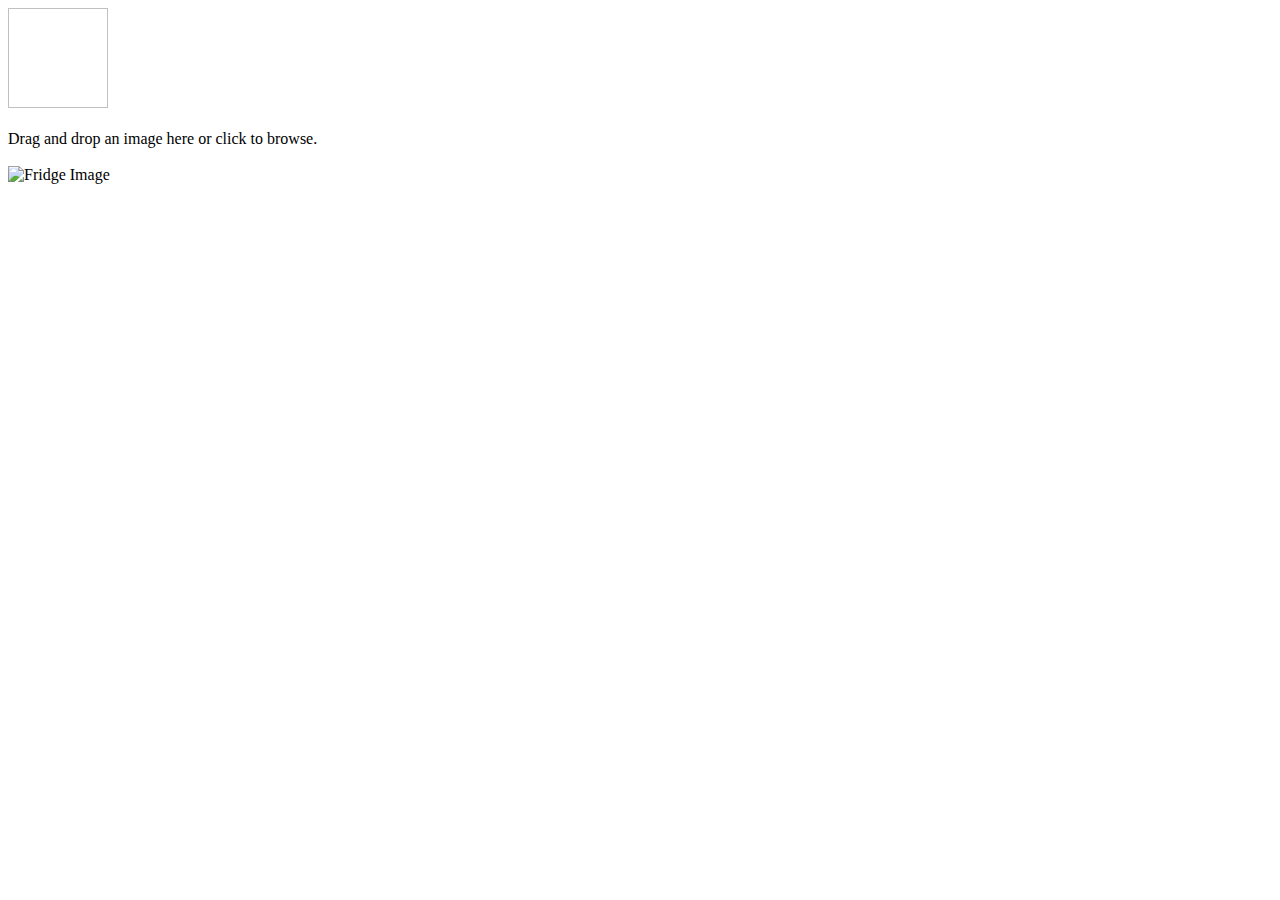
==== src/main/resources/templates/index.html @ fc2297a4 "Update code to log what item was dropped into the fridge" ====
<!DOCTYPE html>
<html xmlns:th="http://www.thymeleaf.org">
<head>
  <title>WHAT TO COOK???</title>
  <meta http-equiv="Content-Type" content="text/html; charset=UTF-8" />
  <link rel="stylesheet" type="text/css" href="/css/styles.css">
</head>
<body>
<div class="svg-gallery">
  <div class="svg-row">
    <!-- Loop through the list of SVG file names and generate SVG items -->
    <div th:each="svgFile : ${svgFiles}" class="svg-item" onclick="changeOpacity(this)" draggable="true">
        <!-- Use the Thymeleaf expression to set the 'xlink:href' dynamically -->
        <image th:src="@{/svg_files/{svgFile}(svgFile=${svgFile})}" width="100" height="100" />
      </svg>
    </div>
  </div>
</div>
<br>
<div class="drop-area">Drag and drop an image here or click to browse.</div>

<br>
<div class="center-image" id="dropArea">
  <img src="svg_files/fridge.png" alt="Fridge Image" class="fridge-image">
</div>

<!--<form action="/upload" method="post" enctype="multipart/form-data">-->
<!--  <input type="file" name="file" class="hidden-input">-->
<!--</form>-->

<script src="/js/script.js?version=1"></script>
</body>
</html>
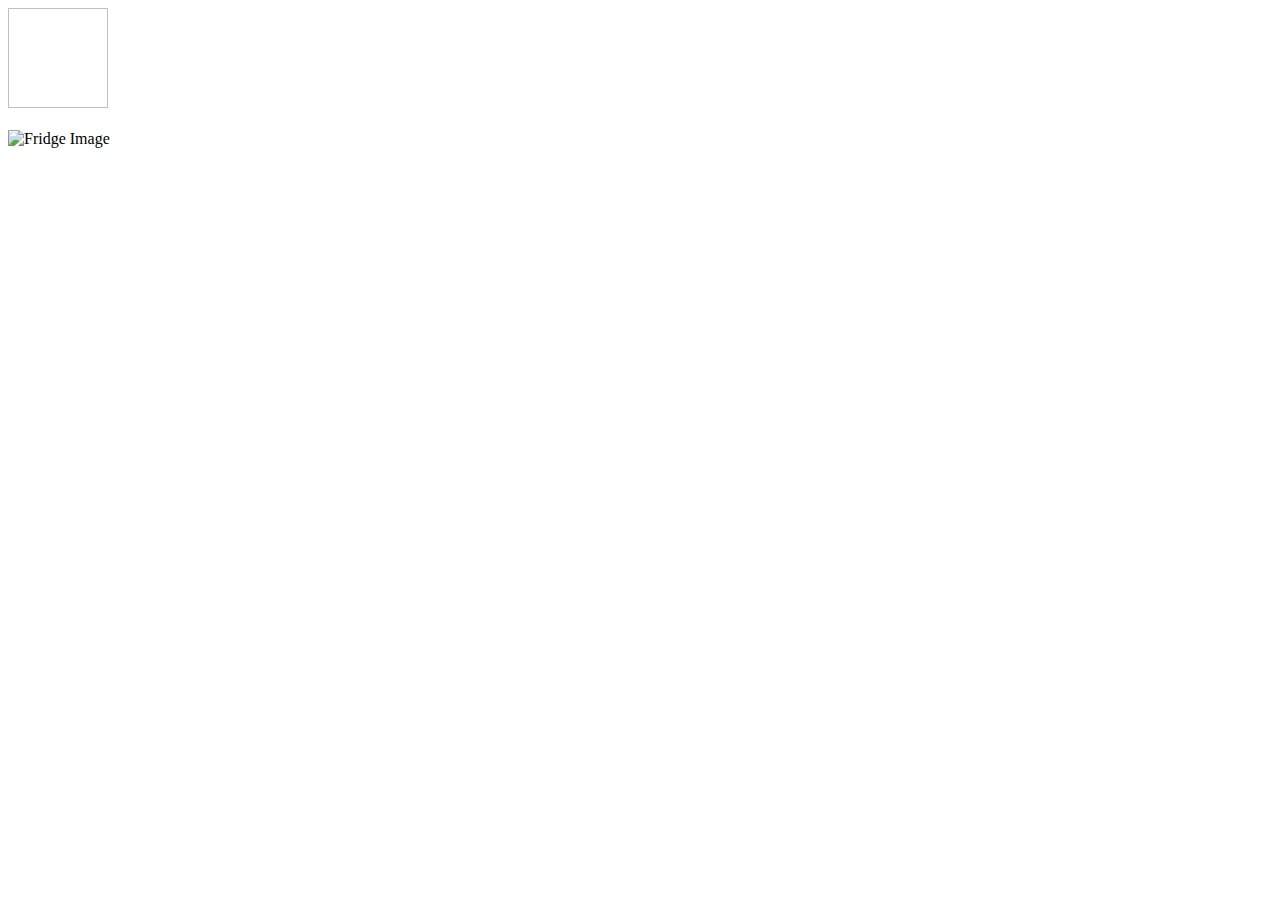
==== commit 958ff39f: "Remove unnecessary code" ====
--- a/src/main/resources/templates/index.html
+++ b/src/main/resources/templates/index.html
@@ -9,7 +9,7 @@
 <div class="svg-gallery">
   <div class="svg-row">
     <!-- Loop through the list of SVG file names and generate SVG items -->
-    <div th:each="svgFile : ${svgFiles}" class="svg-item" onclick="changeOpacity(this)" draggable="true">
+    <div th:each="svgFile : ${svgFiles}" class="svg-item" onmousedown="getSVGElement(this)" draggable="true">
         <!-- Use the Thymeleaf expression to set the 'xlink:href' dynamically -->
         <image th:src="@{/svg_files/{svgFile}(svgFile=${svgFile})}" width="100" height="100" />
       </svg>
@@ -17,11 +17,8 @@
   </div>
 </div>
 <br>
-<div class="drop-area">Drag and drop an image here or click to browse.</div>
-
-<br>
 <div class="center-image" id="dropArea">
-  <img src="svg_files/fridge.png" alt="Fridge Image" class="fridge-image">
+  <img src="svg_files/fridge.png" alt="Fridge Image" class="fridge-image" id="shakingImage">
 </div>
 
 <!--<form action="/upload" method="post" enctype="multipart/form-data">-->
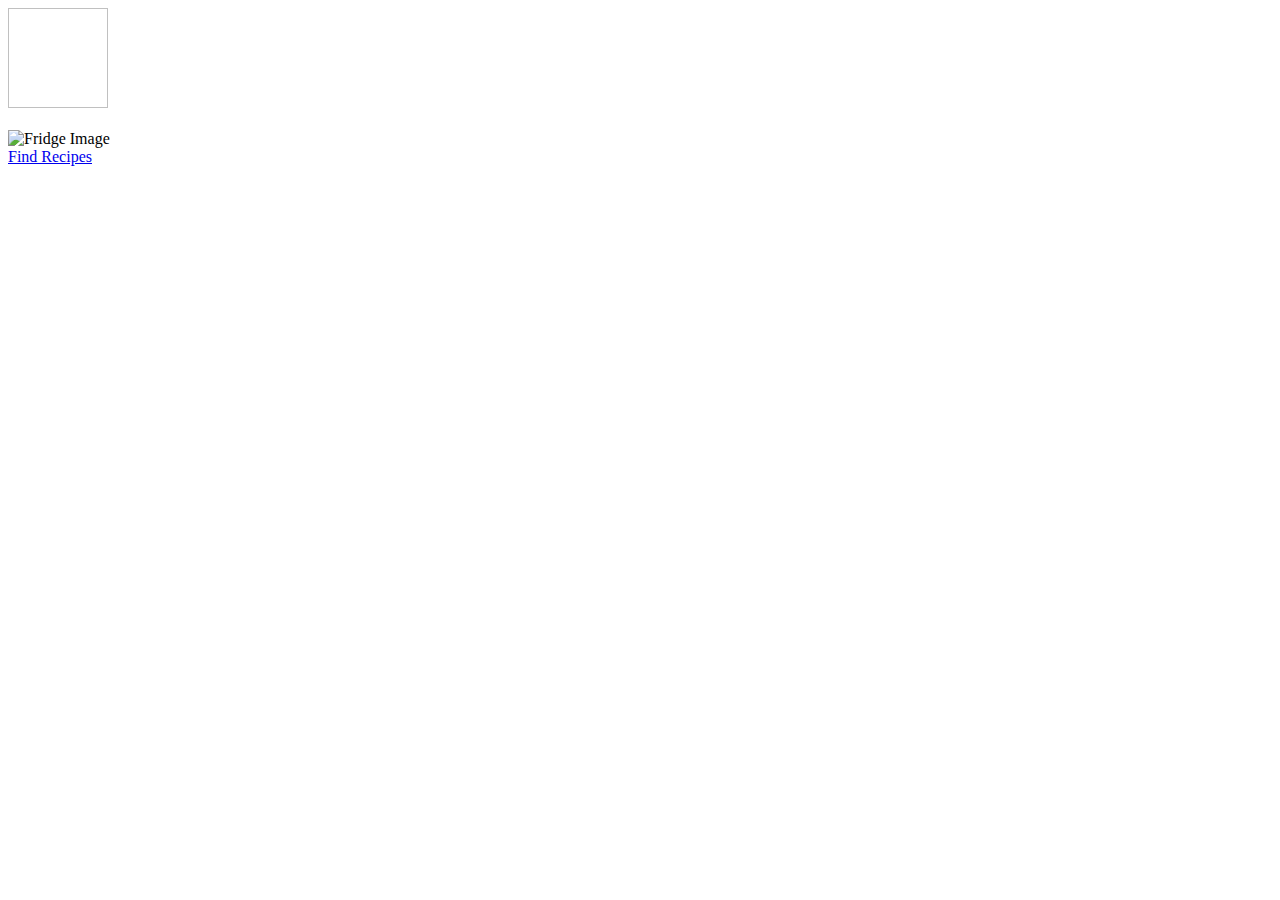
==== commit 53de416f: "Add button to find recipes and link to backend API" ====
--- a/src/main/resources/templates/index.html
+++ b/src/main/resources/templates/index.html
@@ -4,17 +4,15 @@
   <title>WHAT TO COOK???</title>
   <meta http-equiv="Content-Type" content="text/html; charset=UTF-8" />
   <link rel="stylesheet" type="text/css" href="/css/styles.css">
+  <link href="https://fonts.googleapis.com/css2?family=Open+Sans:wght@400;600&display=swap" rel="stylesheet">
 </head>
 <body>
 <div class="svg-gallery">
-  <div class="svg-row">
     <!-- Loop through the list of SVG file names and generate SVG items -->
     <div th:each="svgFile : ${svgFiles}" class="svg-item" onmousedown="getSVGElement(this)" draggable="true">
         <!-- Use the Thymeleaf expression to set the 'xlink:href' dynamically -->
         <image th:src="@{/svg_files/{svgFile}(svgFile=${svgFile})}" width="100" height="100" />
-      </svg>
     </div>
-  </div>
 </div>
 <br>
 <div class="center-image" id="dropArea">
@@ -25,6 +23,10 @@
 <!--  <input type="file" name="file" class="hidden-input">-->
 <!--</form>-->
 
+<div class="find-recipes-button">
+  <a href="/upload" class="find-recipes-link">Find Recipes</a>
+</div>
+
 <script src="/js/script.js?version=1"></script>
 </body>
 </html>
